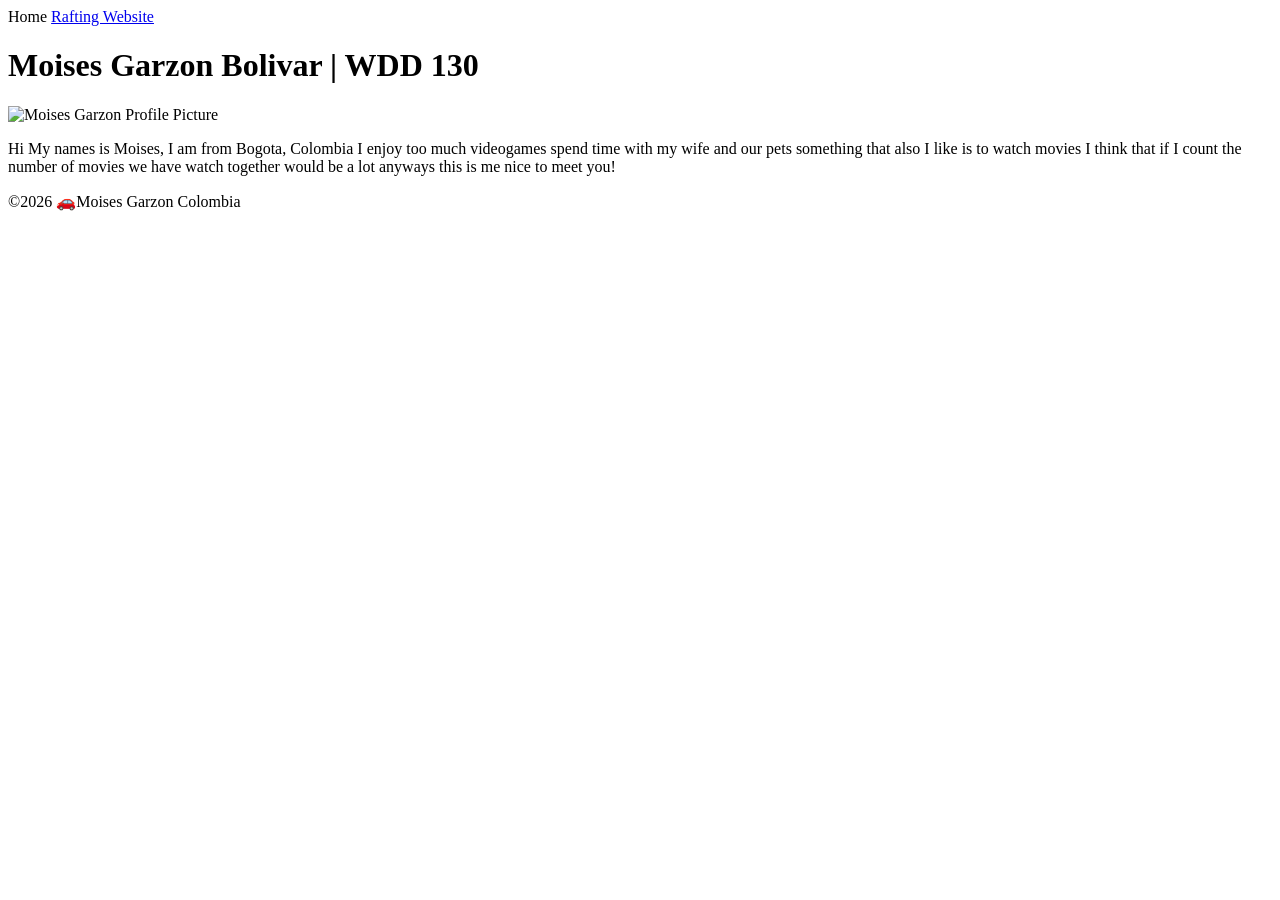
==== week01/index.html @ b1c639e4 "style changes for html" ====
<!DOCTYPE html>
<html lang="en">

<head>
    <meta charset="UTF-8">
    <meta name="viewport" content="width=device-width, initial-scale=1.0">
    <title>Moises Garzon Bolivar | WDD 130</title>
    <link rel="stylesheet" href="styles/s
</head>

<body>
    <header>
        <nav>
            <a href=" #">Home</a>
    <a href="wwr/">Rafting Website</a>
    </nav>
    </header>
    <main>
        <h1>Moises Garzon Bolivar | WDD 130</h1>
        <img src="images/profile.jpg.jpg" alt="Moises Garzon Profile Picture" width="200">
        <p>Hi My names is Moises, I am from Bogota, Colombia I enjoy too much videogames spend time with my wife and our pets something that also I like is to watch movies I think that if I count the number of movies we have watch together would be a lot anyways this is me nice to meet you!</p>
    </main>
    <footer>
        <p>©️2026 🚗Moises Garzon Colombia</p>
    </footer>
    </body>

</html>
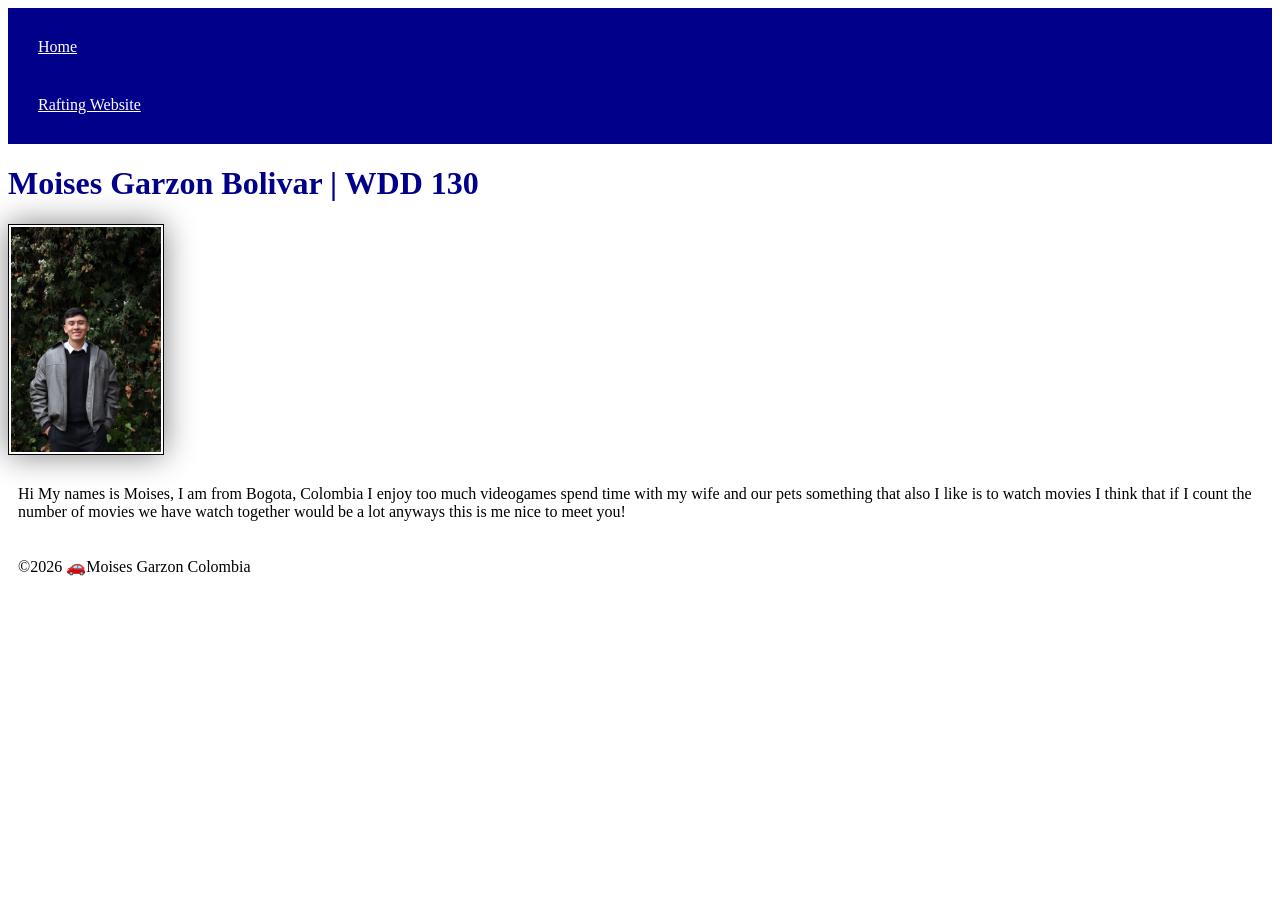
==== commit 18b5c810: "stylee changes" ====
--- a/week01/index.html
+++ b/week01/index.html
@@ -5,24 +5,24 @@
     <meta charset="UTF-8">
     <meta name="viewport" content="width=device-width, initial-scale=1.0">
     <title>Moises Garzon Bolivar | WDD 130</title>
-    <link rel="stylesheet" href="styles/s
+    <link rel="stylesheet" href="../week02/styles/styles.css">
 </head>
 
 <body>
     <header>
         <nav>
             <a href=" #">Home</a>
-    <a href="wwr/">Rafting Website</a>
-    </nav>
+            <a href="wwr/">Rafting Website</a>
+        </nav>
     </header>
     <main>
         <h1>Moises Garzon Bolivar | WDD 130</h1>
-        <img src="images/profile.jpg.jpg" alt="Moises Garzon Profile Picture" width="200">
+        <img src="../images/profile.jpg.jpg" alt="Moises Garzon Profile Picture" width="200">
         <p>Hi My names is Moises, I am from Bogota, Colombia I enjoy too much videogames spend time with my wife and our pets something that also I like is to watch movies I think that if I count the number of movies we have watch together would be a lot anyways this is me nice to meet you!</p>
     </main>
     <footer>
         <p>©️2026 🚗Moises Garzon Colombia</p>
     </footer>
-    </body>
+</body>
 
 </html>
--- a/week02/styles/styles.css
+++ b/week02/styles/styles.css
@@ -0,0 +1,26 @@
+nav {
+    background-color: darkblue;
+    padding: 10px;
+}
+
+nav a {
+    color: white;
+    display: block;
+    padding: 20px;
+}
+
+h1 {
+    color: darkblue;
+}
+
+img {
+    width: 150px;
+    height: auto;
+    border: 1px solid black;
+    padding: 2px;
+    box-shadow: 0 0 30px gray;
+}
+
+p {
+    padding: 10px;
+}
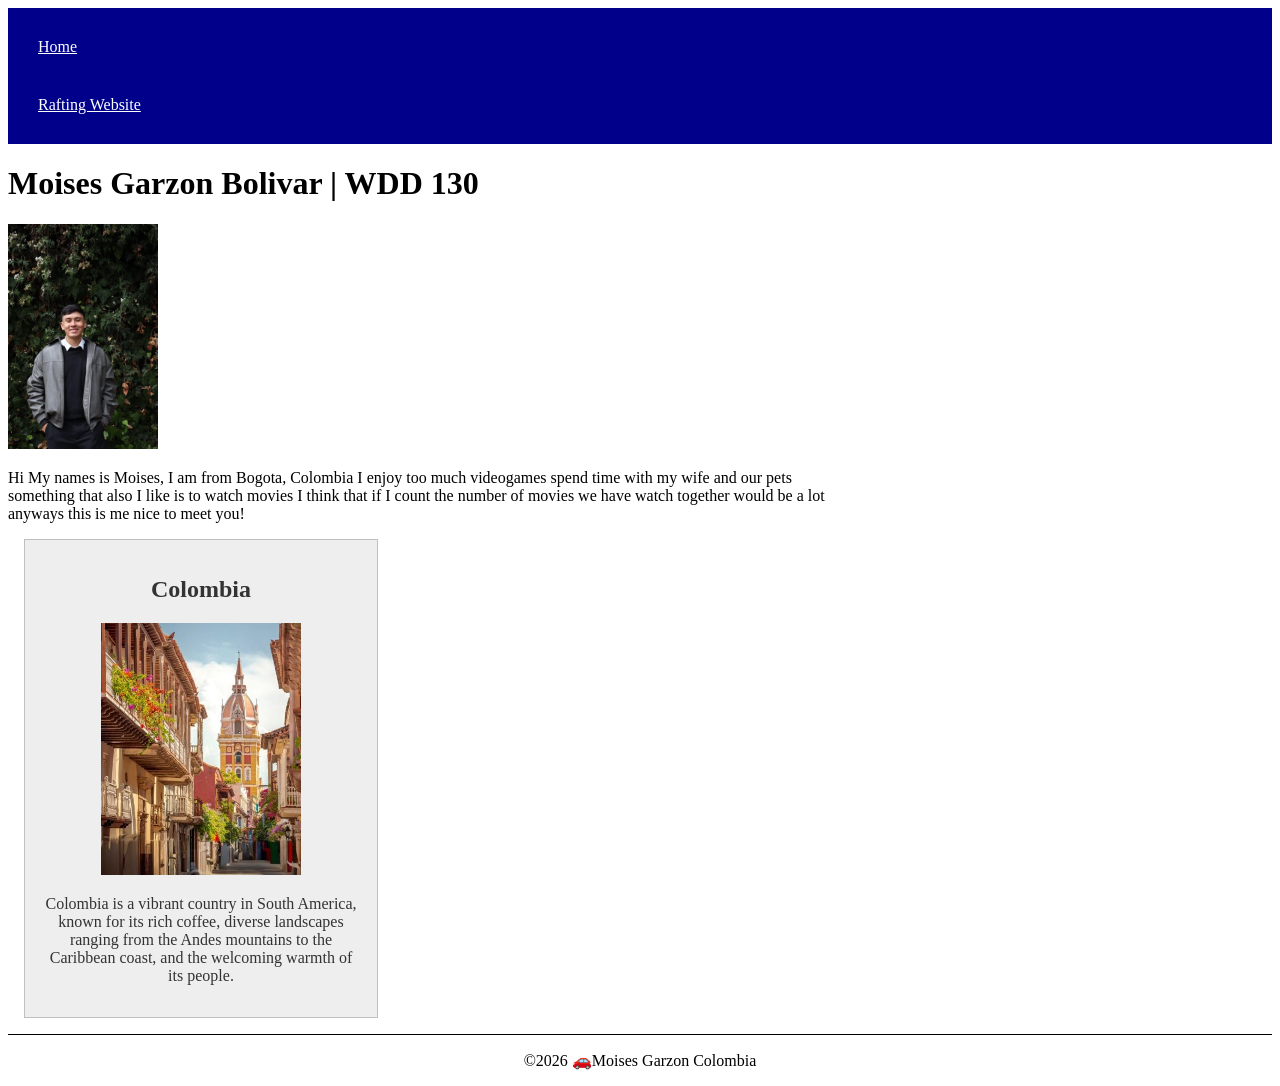
==== commit 7d46c80a: "Colombia changes" ====
--- a/week01/index.html
+++ b/week01/index.html
@@ -5,21 +5,28 @@
     <meta charset="UTF-8">
     <meta name="viewport" content="width=device-width, initial-scale=1.0">
     <title>Moises Garzon Bolivar | WDD 130</title>
+    <meta name="description" content="WDD 130 course home page for Moises Garzon Bolivar, Web Fundamentals.">
+    <meta name="author" content="Moises Garzon Bolivar">
     <link rel="stylesheet" href="../week02/styles/styles.css">
 </head>
 
 <body>
     <header>
         <nav>
-            <a href=" #">Home</a>
+            <a href="#">Home</a>
             <a href="wwr/">Rafting Website</a>
         </nav>
     </header>
     <main>
         <h1>Moises Garzon Bolivar | WDD 130</h1>
-        <img src="../images/profile.jpg.jpg" alt="Moises Garzon Profile Picture" width="200">
+        <img src="../images/profile.jpg.jpg" alt="Moises Garzon Profile Picture">
         <p>Hi My names is Moises, I am from Bogota, Colombia I enjoy too much videogames spend time with my wife and our pets something that also I like is to watch movies I think that if I count the number of movies we have watch together would be a lot anyways this is me nice to meet you!</p>
     </main>
+    <aside>
+        <h2>Colombia</h2>
+        <img src="../images/colombia.jpg.jpg" alt="Beautiful landscape of Colombia">
+        <p>Colombia is a vibrant country in South America, known for its rich coffee, diverse landscapes ranging from the Andes mountains to the Caribbean coast, and the welcoming warmth of its people.</p>
+    </aside>
     <footer>
         <p>©️2026 🚗Moises Garzon Colombia</p>
     </footer>
--- a/week02/styles/styles.css
+++ b/week02/styles/styles.css
@@ -9,18 +9,36 @@
     padding: 20px;
 }
 
-h1 {
-    color: darkblue;
+main {
+    max-width: 840px;
 }
 
-img {
+aside {
+    width: 20rem;
+    margin: 1rem;
+    border: 1px solid rgb(0 0 0 / 0.2);
+    padding: 1rem;
+    background-color: #eee;
+    color: #333;
+    text-align: center;
+}
+
+aside img {
+    width: 200px;
+    height: auto;
+}
+
+main img {
     width: 150px;
     height: auto;
-    border: 1px solid black;
-    padding: 2px;
-    box-shadow: 0 0 30px gray;
 }
 
 p {
-    padding: 10px;
+    padding: 0;
 }
+
+footer {
+    margin-top: 15px;
+    border-top: 1px solid #000;
+    text-align: center;
+}
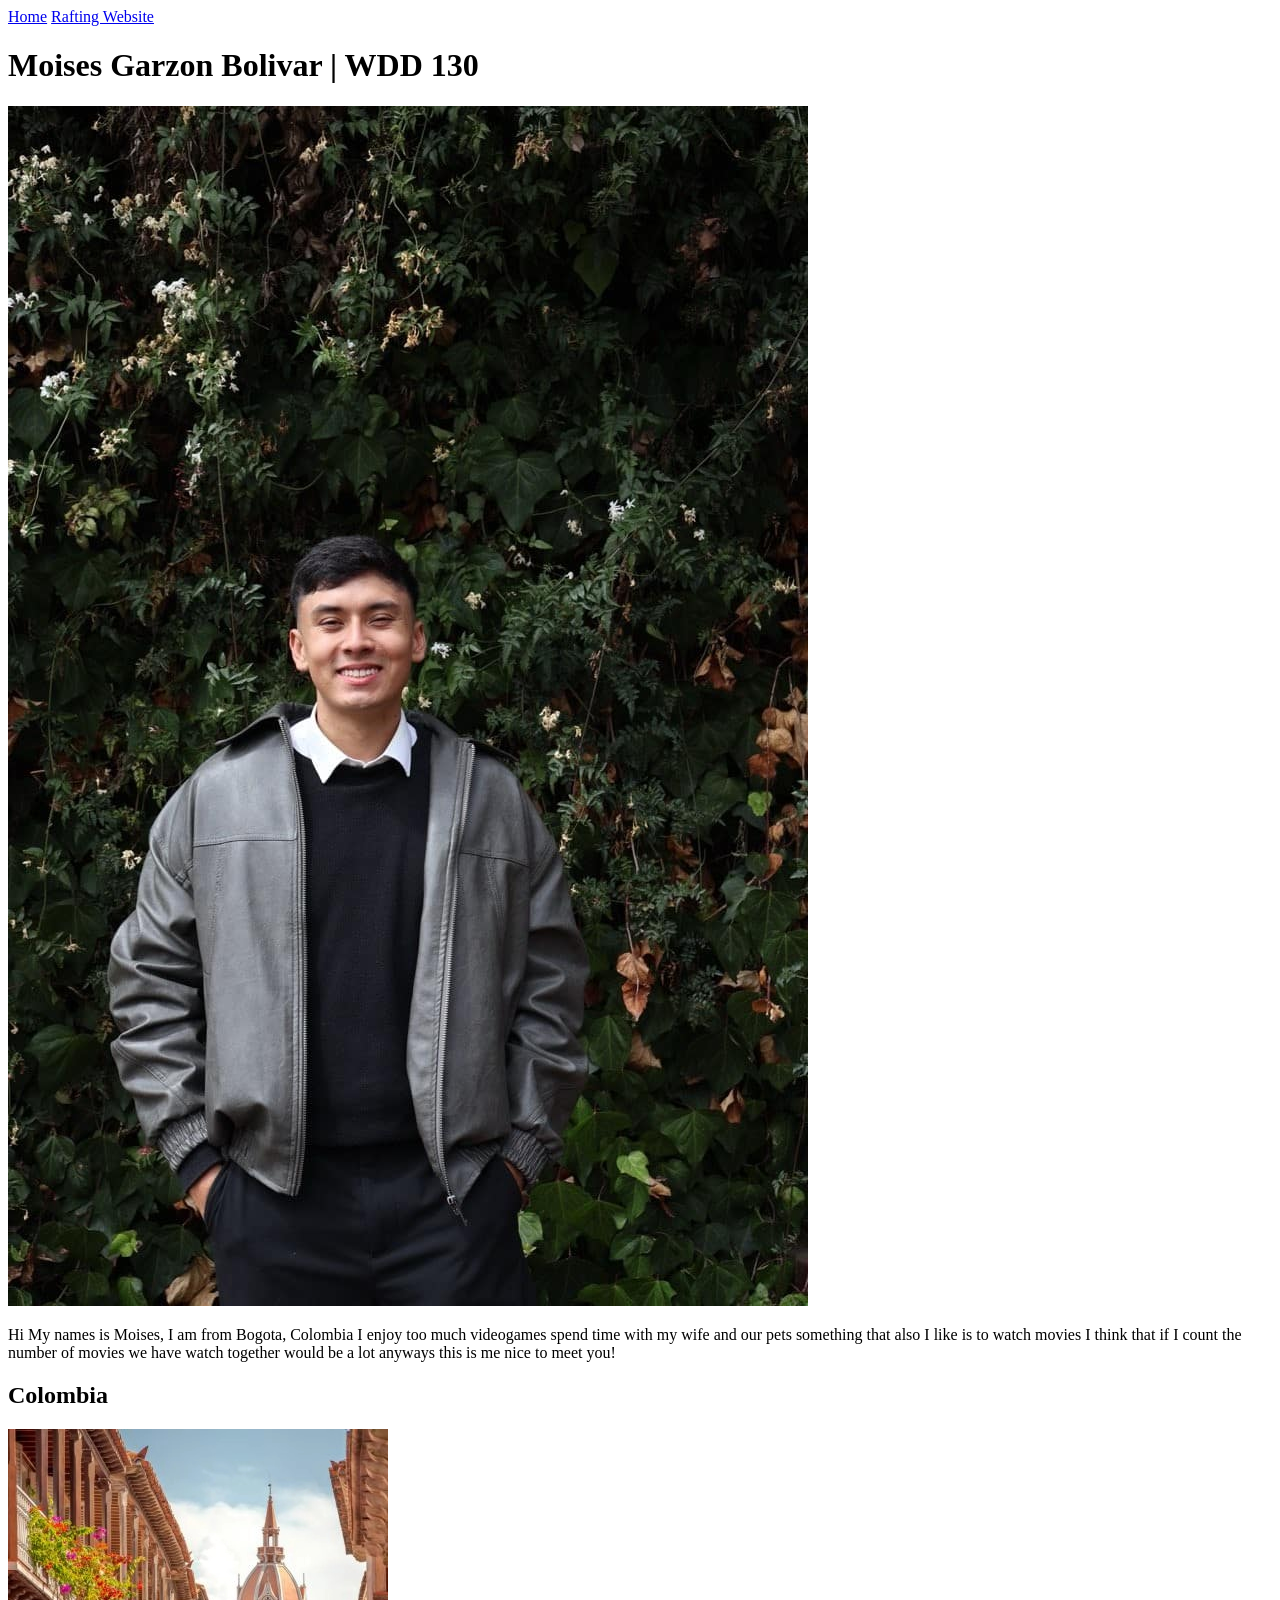
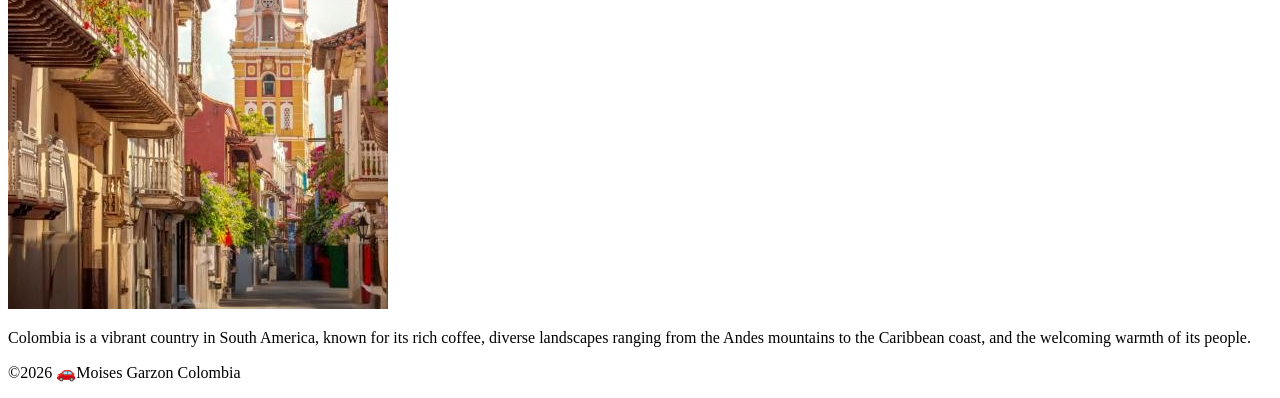
==== commit f9726196: "styless changess" ====
--- a/week01/index.html
+++ b/week01/index.html
@@ -7,7 +7,7 @@
     <title>Moises Garzon Bolivar | WDD 130</title>
     <meta name="description" content="WDD 130 course home page for Moises Garzon Bolivar, Web Fundamentals.">
     <meta name="author" content="Moises Garzon Bolivar">
-    <link rel="stylesheet" href="../week02/styles/styles.css">
+    <link rel="stylesheet" href="styles/styles.css">
 </head>
 
 <body>
